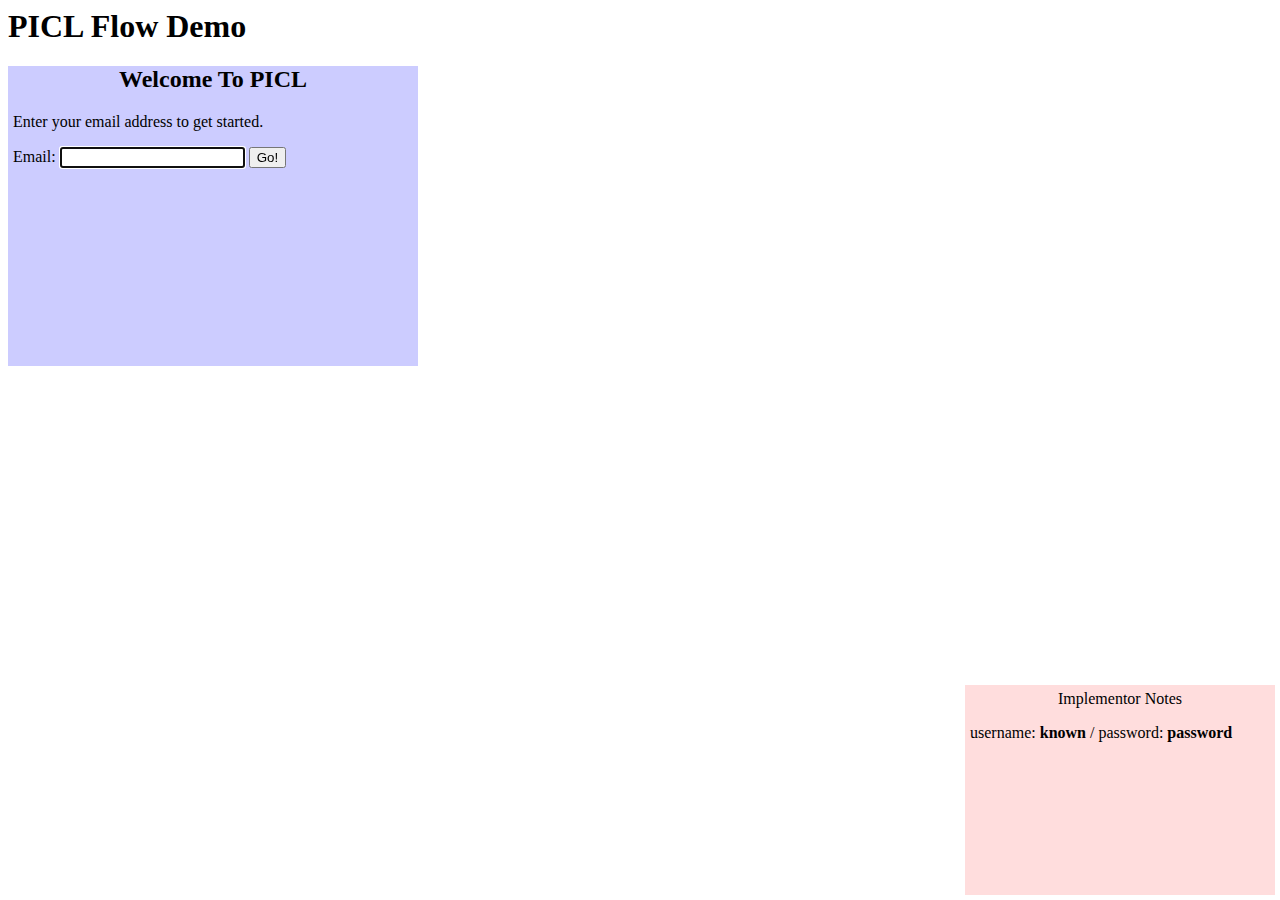
==== templates/index.html @ 14449e17 "set focus on text inputs, "enter" means go" ====
<html>
<head>
 <meta http-equiv="Content-Type" content="text/html; charset=utf-8">
 <title>PiCL Flow Test</title>
 <link rel="stylesheet" href="/static/main.css" />
 <script type="text/javascript" src="/static/jquery-2.0.0.min.js"></script>
 <script type="text/javascript" src="/static/main.js"></script>
</head>

<body>
<h1>PICL Flow Demo</h1>

<script>
var sessionID = {{ sessionID }};
</script>

<div id="dialog"></div>

<div id="notes-container">
  <center>Implementor Notes</center>
  <div id="notes"></div>
</div>

<!-- templates -->
<div id="templates" class="hidden">
  <div class="t1-get-email">
    <center><h2>Welcome To PICL</h2></center>
    <p>Enter your email address to get started.</p>
    <span>Email: </span><input type="text" name="email" class="email focus"></input>
    <input type="button" class="go" value="Go!"></input>
  </div>
  <div class="notes-t1-get-email">
    <p>username: <b>known</b> / password: <b>password</b></p>
  </div>

  <div class="t2-get-password">
    <center><h2>Welcome Back</h2></center>
    <p>Please enter your password to connect this device to your account</p>
    <span>Password: </span><input type="password" class="password focus"></input>
    <input type="button" class="go" value="Go!"></input>
    <p>Or use one of these:</p>
    <input type="button" class="hate" value="I Hate Passwords"></input>
  </div>
  <div class="notes-t2-get-password">
    <p>username: <b>known</b> / password: <b>password</b></p>
  </div>

  <div class="t3-create-account">
    <center><h2>Create Account</h2></center>
    <p>It looks like you don't have an account yet.</p>
    <p>Please create a PICL password</p>
    <span>Password: </span><input type="password" class="password focus"></input>
    <input type="button" class="go" value="Go!"></input>
    <p>We can also create a random password for you:</p>
    <!-- script will set .value to a randomly generated password -->
    <input type="button" class="generated-password"></input>
  </div>

  <div class="t4-password-good">
    <center><h2>Device Attached</h2></center>
    <p>Good password! This device is now attached to your PICL account. Data will begin syncing momentarily.</p>
    <p>Time to be happy!</p>
  </div>

  <div class="t4a-account-created">
    <center><h2>Account Created</h2></center>
    <p>We've created an account for you! This device is now attached to your PICL account. Data will begin syncing momentarily.</p>
    <p>Time to be happy!</p>
  </div>

  <div class="t5-password-wrong">
    <center><h2>Rats, Wrong Password!</h2></center>
    <p>It looks like that password was wrong. Don't you hate passwords?</p>
    <!-- we will rate-limit the number of attempts. When this is in force,
    the button will be gray and a countdown timer will be shown until the block expires. The server enforces the limit, of course, but the client helps prevent surprises by stalling until it knows the limit has expired. -->
    <input type="button" class="again" value="Try again!"></input>
  </div>

  <div class="t7-hate-password">
    <center><h2>I HATE PASSWORDS</h2></center>
    <p>We do too.</p>
    <p>If you have other devices attached to your account, you can use them to attach this one, without using passwords at all.
    <input type="button" class="pair" value="Use Another Device"></input></p>
    <p>If you don't know your password, you can reset your account and establish a new password. This will delete all the class-B data on the server, though. <input type="button" class="reset" value="Reset Account"></input></p>
  </div>

  <div class="t8-reset-account-start">
    <center><h2>Reset Account 1</h2></center>
    <p>To reset your account, you'll need to verify your email.</p>
    <p>We just sent an email to <span class="email" />. Inside it, you'll find a number. Please paste in that number here:</p>
    <p>(pretend you got an email with <span class="code" />)</p>
    <span>Code: </span><input type="text" name="code" class="code focus"></input>
    <input type="button" class="go" value="Go!"></input>
  </div>

  <div class="t8a-reset-account-bad-code">
    <center><h2>Bad Code</h2></center>
    <p>It looks like that code was wrong. Don't you hate codes?</p>
    <p>Let's try again.</p>
    <!-- we will rate-limit the number of attempts. When this is in force,
    the button will be gray and a countdown timer will be shown until the block expires. The server enforces the limit, of course, but the client helps prevent surprises by stalling until it knows the limit has expired. -->
    <input type="button" class="again" value="Try again!"></input>
  </div>

  <div class="t9-reset-account-set-password">
    <center><h2>Reset Account 2</h2></center>
    <p>Now that you've verified your email, please choose a new PICL password:</p>
    <span>Password: </span><input type="password" class="password focus"></input>
    <input type="button" class="go" value="Go!"></input>
    <p>We can also create a random password for you:</p>
    <!-- script will set .value to a randomly generated password -->
    <input type="button" class="generated-password"></input>
  </div>

  <div class="t10-reset-account-commit">
    <center><h2>Reset Account 3</h2></center>
    <p>To confirm that you really want to reset the account (and delete class-B data held on the server), please press here:</p>
    <input type="button" class="reset" value="Reset!"></input>
  </div>

  <div class="t11-reset-account-done">
    <center><h2>Reset Account 4</h2></center>
    <p>Your account has been reset. All other devices have been disconnected. This device is now connected, and data will begin syncing momentarily.</p>
    <p>You must re-connect all other devices to allow them to resume syncing too.</p>
    <p>Be happy!</p>
  </div>

  <div class="t12-pair-start">
    <center><h2>Pair Devices</h2></center>
    <p>Your account has <span class="count" /> devices already connected. <span class="active-count" /> of these are currently showing a confirmation message. Please click "OK" on one of them.</p>
    <p>(pretend to click one, then click <input type="button" class="ok" value="OK"></input>)</p>
  </div>

  <div class="t13-pair-more">
    <center><h2>Pair Devices</h2></center>
    <p>Please type the following code into the input box on the other device:</p>
    <div class="code"></div>
    <p>(pretend to do that, then click <input type="button" class="ok" value="OK"></input>)</p>
    <p>(or <input type="button" class="wrong" value="wrong"></input> to pretend you typed the code wrong)</p>
  </div>

  <div class="t14-pair-done">
    <center><h2>Pairing Complete</h2></center>
    <p>This device is now connected. Data will begin syncing momentarily.</p>
    <p>Be happy!</p>
  </div>

  <div class="t15-pair-wrong">
    <center><h2>Bad Code</h2></center>
    <p>It looks like that code was wrong. Don't you hate codes?</p>
    <p>Let's try again.</p>
    <!-- we will rate-limit the number of attempts. When this is in force,
    the button will be gray and a countdown timer will be shown until the block expires. The server enforces the limit, of course, but the client helps prevent surprises by stalling until it knows the limit has expired. -->
    <input type="button" class="again" value="Try again!"></input>
  </div>


</div>

</body>
</html>
---- static/main.css ----
.hidden {
    display: none;
}

div#dialog {
    height: 300px;
    width: 400px;
    background-color: #ccf;
    padding-left: 5px;
    padding-right: 5px;
}

div#dialog h2 {
}

div#notes-container {
    height: 200px;
    width: 300px;
    background-color: #fdd;
    position: absolute;
    right: 5px;
    bottom: 5px;
    padding: 5px;
}
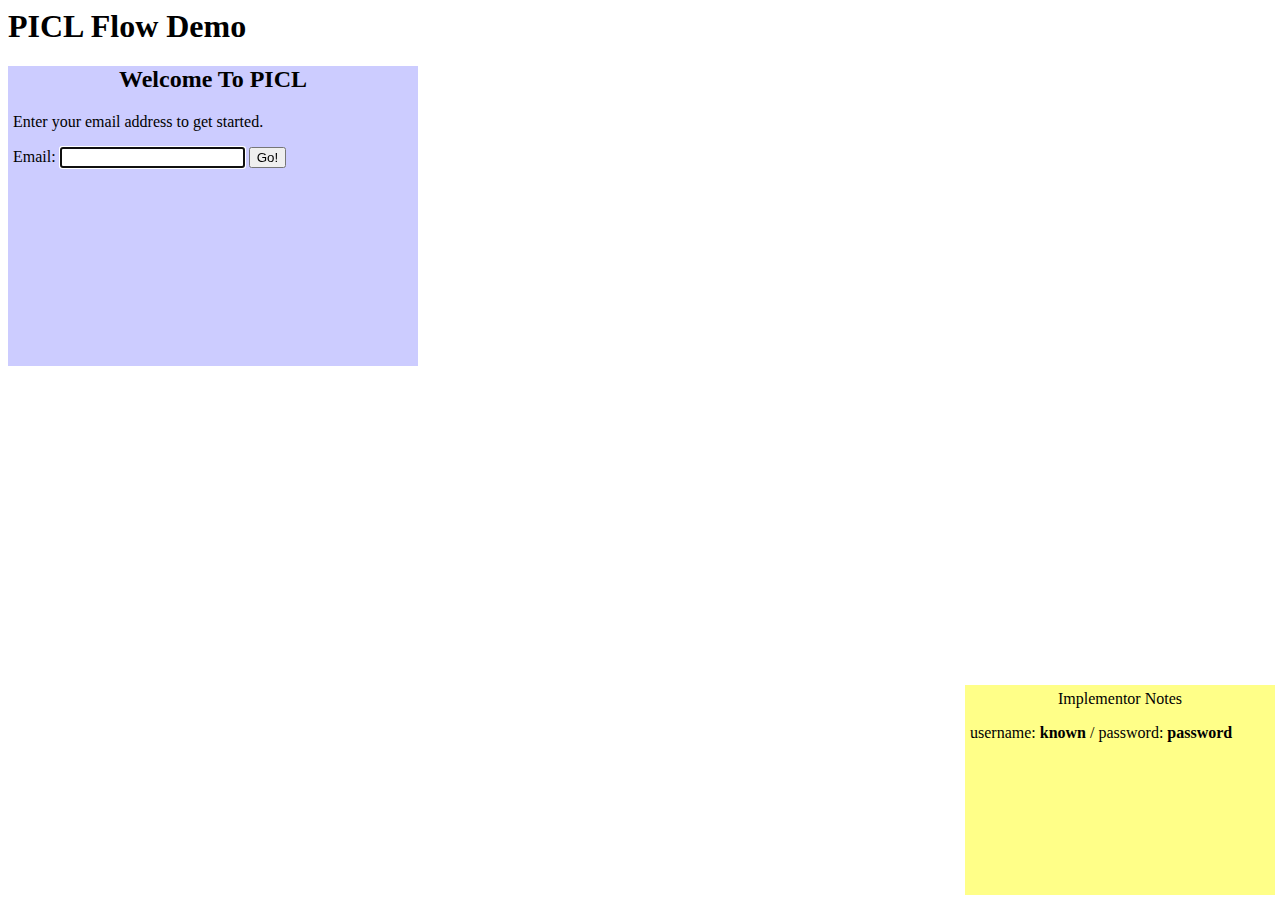
==== commit 658595d2: "add side-channel box, use it to simulate email" ====
--- a/templates/index.html
+++ b/templates/index.html
@@ -15,6 +15,11 @@
 </script>
 
 <div id="dialog"></div>
+
+<div id="sidechannel-container">
+  <center>Side Channel</center>
+  <div id="sidechannel"></div>
+</div>
 
 <div id="notes-container">
   <center>Implementor Notes</center>
@@ -88,9 +93,12 @@
     <center><h2>Reset Account 1</h2></center>
     <p>To reset your account, you'll need to verify your email.</p>
     <p>We just sent an email to <span class="email" />. Inside it, you'll find a number. Please paste in that number here:</p>
-    <p>(pretend you got an email with <span class="code" />)</p>
     <span>Code: </span><input type="text" name="code" class="code focus"></input>
     <input type="button" class="go" value="Go!"></input>
+  </div>
+  <div class="side-t8-reset-account">
+    <p>pretend you just got an email with the code:</p>
+    <p><span class="show-code" /></p>
   </div>
 
   <div class="t8a-reset-account-bad-code">
--- a/static/main.css
+++ b/static/main.css
@@ -14,14 +14,28 @@
 div#dialog h2 {
 }
 
+div#sidechannel-container {
+    height: 200px;
+    width: 300px;
+    background-color: #fdd;
+    position: absolute;
+    left: 5px;
+    bottom: 5px;
+    padding: 5px;
+}
+
 div#notes-container {
     height: 200px;
     width: 300px;
-    background-color: #fdd;
+    background-color: #ff8;
     position: absolute;
     right: 5px;
     bottom: 5px;
     padding: 5px;
 }
 
-
+span.show-code {
+    font-family: fixed;
+    font-weight: bold;
+    font-size: 150%;
+}
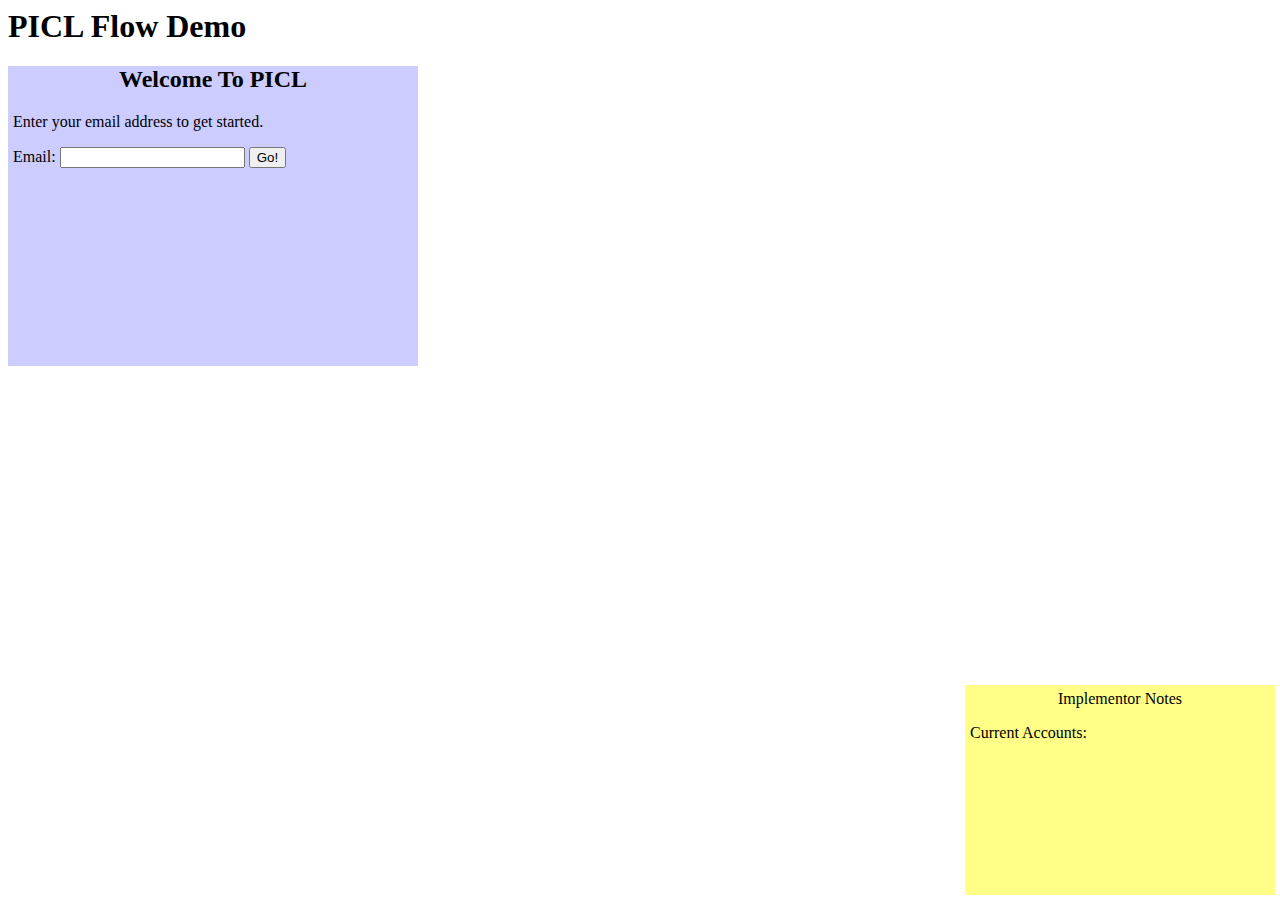
==== commit d6f4f0fd: "start on sessions, list current accounts in "notes" field" ====
--- a/templates/index.html
+++ b/templates/index.html
@@ -24,6 +24,8 @@
 <div id="notes-container">
   <center>Implementor Notes</center>
   <div id="notes"></div>
+  <p>Current Accounts:</p>
+  <div id="all-accounts"></div>
 </div>
 
 <!-- templates -->
@@ -35,7 +37,6 @@
     <input type="button" class="go" value="Go!"></input>
   </div>
   <div class="notes-t1-get-email">
-    <p>username: <b>known</b> / password: <b>password</b></p>
   </div>
 
   <div class="t2-get-password">
@@ -47,7 +48,6 @@
     <input type="button" class="hate" value="I Hate Passwords"></input>
   </div>
   <div class="notes-t2-get-password">
-    <p>username: <b>known</b> / password: <b>password</b></p>
   </div>
 
   <div class="t3-create-account">
@@ -78,7 +78,7 @@
     <p>It looks like that password was wrong. Don't you hate passwords?</p>
     <!-- we will rate-limit the number of attempts. When this is in force,
     the button will be gray and a countdown timer will be shown until the block expires. The server enforces the limit, of course, but the client helps prevent surprises by stalling until it knows the limit has expired. -->
-    <input type="button" class="again" value="Try again!"></input>
+    <input type="button" class="again focus" value="Try again!"></input>
   </div>
 
   <div class="t7-hate-password">
